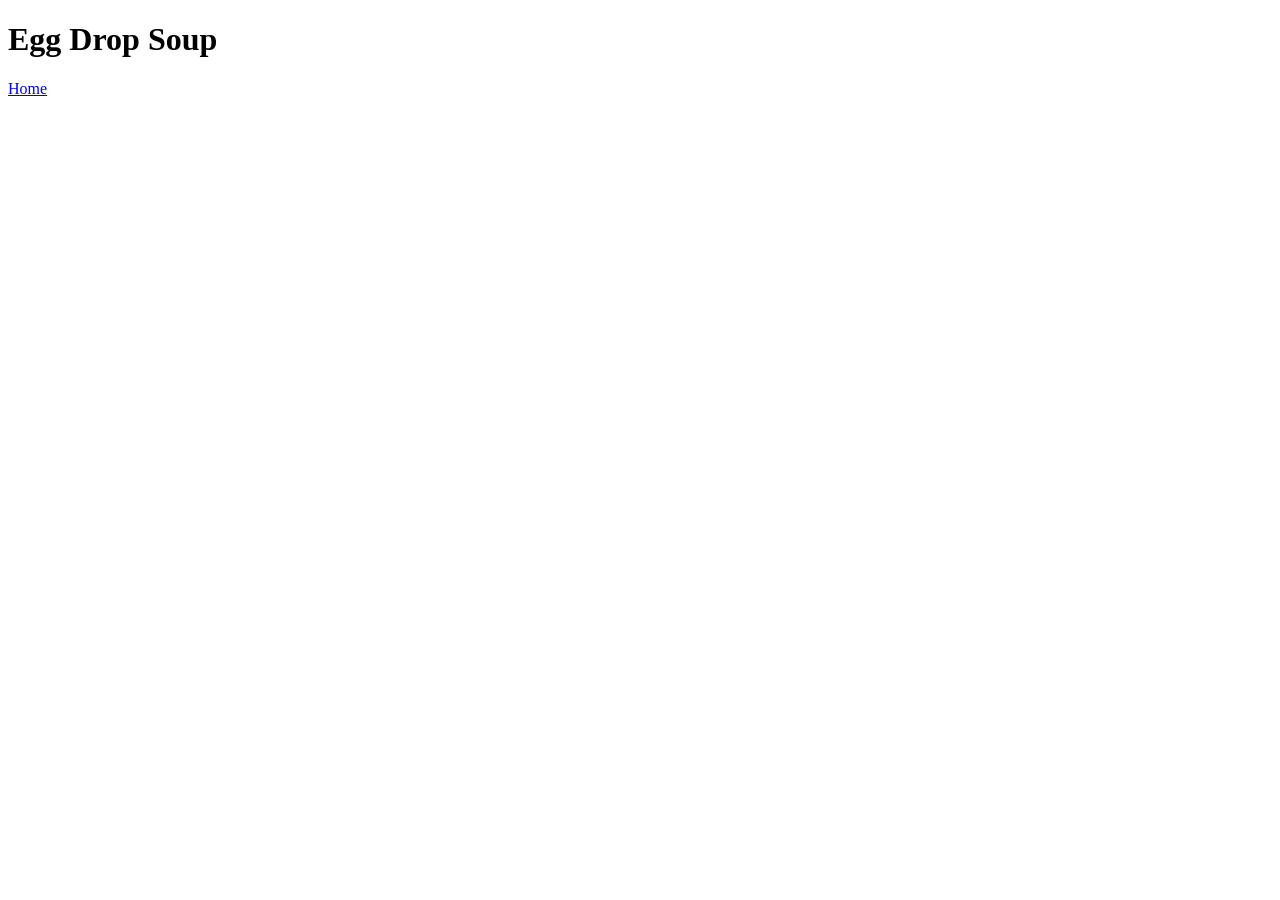
==== recipes/egg_drop_soup.html @ 2a9da450 "Initial commit" ====
<!DOCTYPE html>
<html lang="en">

<head>
    <meta charset="UTF-8">
    <meta name="viewport" content="width=device-width, initial-scale=1.0">
    <title>Document</title>
</head>

<body>
    <h1>Egg Drop Soup</h1>
    <a href="../index.html">Home</a>

</body>

</html>
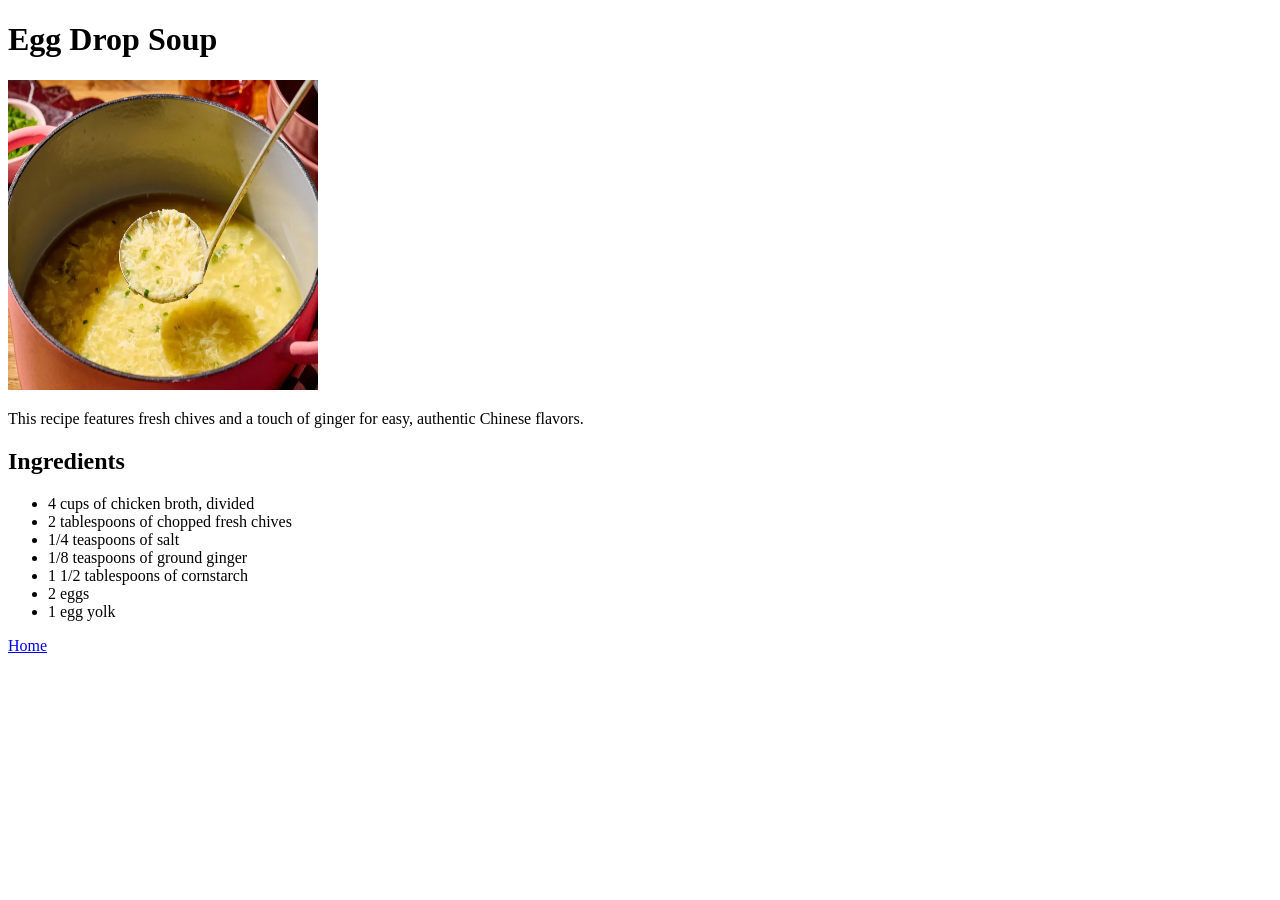
==== commit a4c69ca7: "feat: added eggDropSoup recipes" ====
--- a/recipes/egg_drop_soup.html
+++ b/recipes/egg_drop_soup.html
@@ -9,6 +9,19 @@
 
 <body>
     <h1>Egg Drop Soup</h1>
+    <img src="../images/egg-drop-soup.jpg" alt="Egg Drop Soup" width="310" height="310">
+    <p>This recipe features fresh chives and a touch of ginger for easy, authentic Chinese flavors.
+    </p>
+    <h2>Ingredients</h2>
+    <ul>
+        <li>4 cups of chicken broth, divided</li>
+        <li>2 tablespoons of chopped fresh chives</li>
+        <li>1/4 teaspoons of salt</li>
+        <li>1/8 teaspoons of ground ginger</li>
+        <li>1 1/2 tablespoons of cornstarch</li>
+        <li>2 eggs</li>
+        <li>1 egg yolk</li>
+    </ul>
     <a href="../index.html">Home</a>
 
 </body>
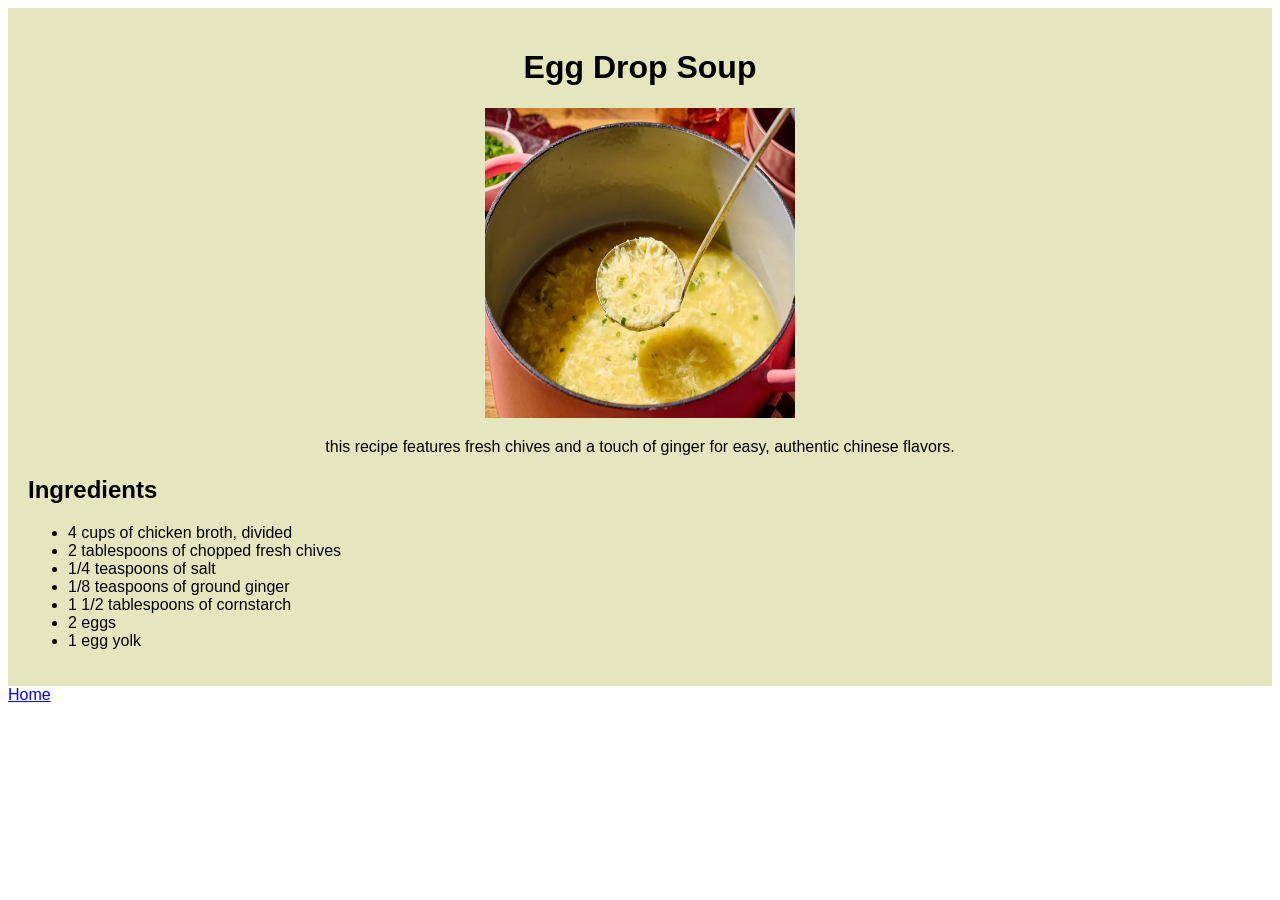
==== commit 8129dee5: "feat: added style for the recipe page" ====
--- a/recipes/egg_drop_soup.html
+++ b/recipes/egg_drop_soup.html
@@ -4,24 +4,33 @@
 <head>
     <meta charset="UTF-8">
     <meta name="viewport" content="width=device-width, initial-scale=1.0">
-    <title>Document</title>
+    <title>egg_drop_soup</title>
+    <link rel="stylesheet" href="styles.css">
 </head>
 
 <body>
-    <h1>Egg Drop Soup</h1>
-    <img src="../images/egg-drop-soup.jpg" alt="Egg Drop Soup" width="310" height="310">
-    <p>This recipe features fresh chives and a touch of ginger for easy, authentic Chinese flavors.
-    </p>
-    <h2>Ingredients</h2>
-    <ul>
-        <li>4 cups of chicken broth, divided</li>
-        <li>2 tablespoons of chopped fresh chives</li>
-        <li>1/4 teaspoons of salt</li>
-        <li>1/8 teaspoons of ground ginger</li>
-        <li>1 1/2 tablespoons of cornstarch</li>
-        <li>2 eggs</li>
-        <li>1 egg yolk</li>
-    </ul>
+    <div class="hero">
+        <div class="head-container">
+            <h1>Egg Drop Soup</h1>
+            <img src="../images/egg_drop_soup.jpg" alt="egg drop soup" width="310" height="310">
+            <p>this recipe features fresh chives and a touch of ginger for easy, authentic chinese flavors.
+            </p>
+        </div>
+
+        <div class="bottom-container">
+            <h2>Ingredients</h2>
+            <ul>
+                <li>4 cups of chicken broth, divided</li>
+                <li>2 tablespoons of chopped fresh chives</li>
+                <li>1/4 teaspoons of salt</li>
+                <li>1/8 teaspoons of ground ginger</li>
+                <li>1 1/2 tablespoons of cornstarch</li>
+                <li>2 eggs</li>
+                <li>1 egg yolk</li>
+            </ul>
+        </div>
+    </div>
+
     <a href="../index.html">Home</a>
 
 </body>
--- a/recipes/styles.css
+++ b/recipes/styles.css
@@ -0,0 +1,19 @@
+html {
+    font-family: Arial, sans-serif;
+    box-sizing: border-box;
+}
+
+*,
+*::before,
+*::after {
+    box-sizing: inherit;
+}
+
+.hero {
+    background-color: rgb(230, 230, 190);
+    padding: 20px;
+}
+
+.head-container {
+    text-align: center;
+}
